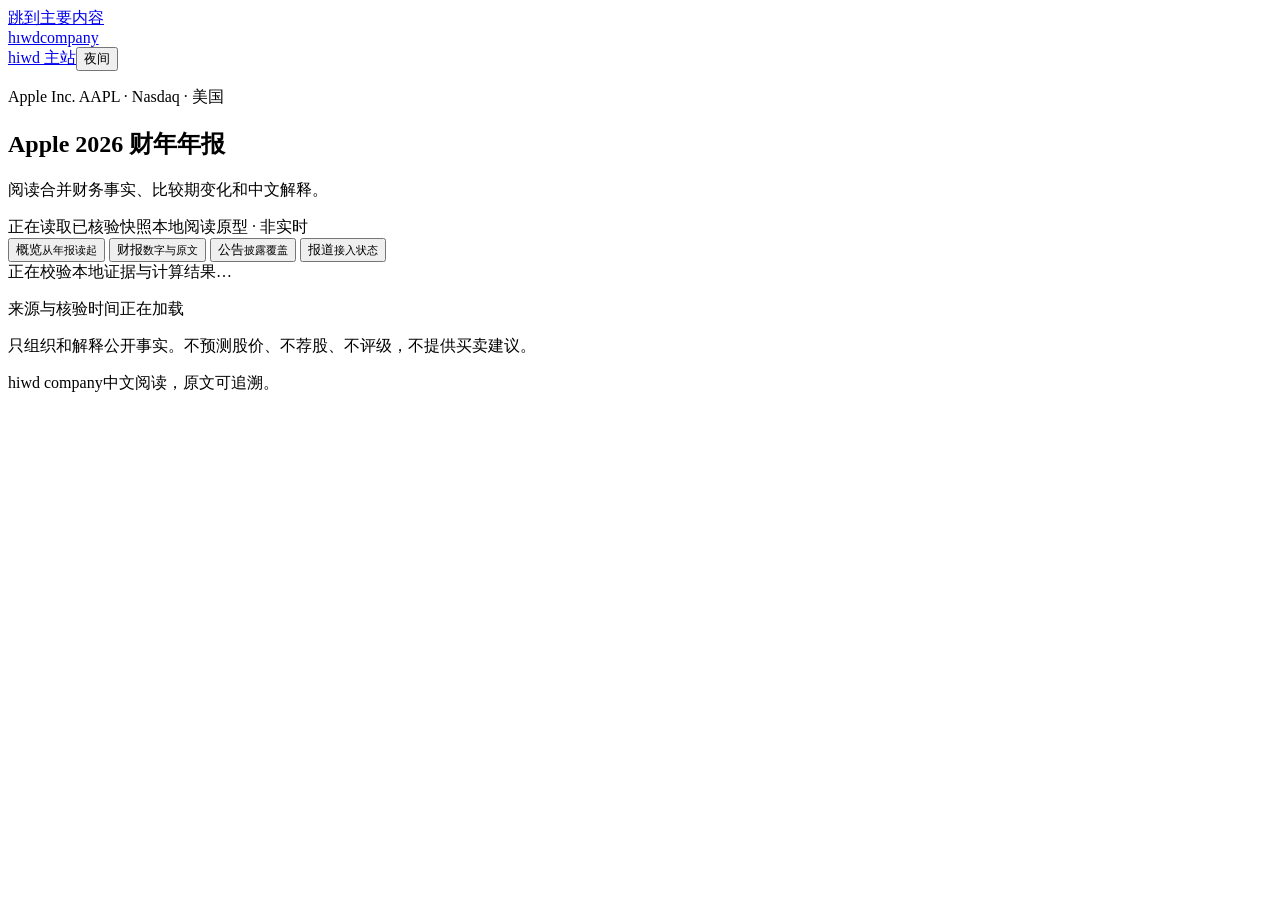
==== app/index.html @ 9ae20acf "Build the Apple official filing reader prototype Record verified SEC evidence, traceable financial f" ====
<!doctype html>
<html lang="zh-CN">
<head>
  <meta charset="utf-8">
  <meta name="viewport" content="width=device-width,initial-scale=1">
  <title>hiwd company</title>
  <meta name="description" content="上市公司公开信息阅读器。中文解释，原文可追溯。">
  <meta name="theme-color" content="#f7f6f2">
  <link rel="manifest" href="/manifest.webmanifest">
  <link rel="stylesheet" href="/style.css">
  <script src="/app.js" defer></script>
</head>
<body>
  <a class="skip" href="#content">跳到主要内容</a>
  <header class="shell topbar">
    <a class="brand" href="/" aria-label="hiwd company 首页"><span class="brand-symbol" aria-hidden="true">hıwd</span><span class="brand-extension">company</span></a>
    <div class="header-actions"><a href="https://hiwd.com/" rel="noreferrer">hiwd 主站</a><button id="theme" type="button" aria-label="切换到夜间模式">夜间</button></div>
  </header>
  <main id="content" class="shell" tabindex="-1">
    <section class="opening" aria-labelledby="company-title">
      <p class="company-meta">Apple Inc. <span>AAPL · Nasdaq · 美国</span></p>
      <h1 id="company-title">Apple 2026 财年年报</h1>
      <p class="intro">阅读合并财务事实、比较期变化和中文解释。</p>
      <div class="report-line"><span id="report-period">正在读取已核验快照</span><span id="snapshot-label" class="source-state">本地阅读原型 · 非实时</span></div>
    </section>
    <nav class="section-nav" aria-label="阅读栏目">
      <button type="button" data-section="overview" aria-current="page"><span>概览</span><small>从年报读起</small></button>
      <button type="button" data-section="financials"><span>财报</span><small>数字与原文</small></button>
      <button type="button" data-section="announcements"><span>公告</span><small>披露覆盖</small></button>
      <button type="button" data-section="reporting"><span>报道</span><small>接入状态</small></button>
    </nav>
    <div id="loading" class="loading" role="status">正在校验本地证据与计算结果…</div>
    <section id="error" class="error-state" hidden aria-labelledby="error-title"><h2 id="error-title">暂时无法读取这份财报</h2><p id="error-description">获取失败，不代表公司未披露。请检查本地服务和证据快照后重试。</p><button type="button" id="retry" class="solid-button">重新读取</button></section>
    <section id="overview" class="reading-layout" hidden aria-label="Apple 年报概览">
      <article class="reading-copy">
        <div class="section-heading"><span class="section-caption">年报解读</span><h2>经营表现与期末状况</h2></div>
        <p class="reading-lead">收入、利润和现金流回答不同的问题。资产与负债则是一张期末快照，阅读时需要分开看。</p>
        <div id="explanations" class="explanations"></div>
        <div class="interpretation-note"><h3>解释到哪里为止</h3><p>以下内容只解释已经核验的数字与计算关系。没有替管理层推断原因，也不据此预测未来。</p><p class="minor">管理层声明尚未整理，不作为独立事实展示。</p></div>
      </article>
      <aside class="evidence-aside" aria-label="原文与关键数字">
        <div class="aside-heading"><h2>关键指标</h2><span>FY2026</span></div>
        <div id="key-facts" class="key-facts"></div>
        <div id="source-summary" class="source-summary"></div>
      </aside>
    </section>
    <section id="financials" hidden aria-labelledby="financials-title">
      <div class="financial-heading"><div><p class="section-caption">同一份 10-K 的本期与比较期</p><h2 id="financials-title">财务事实与原文</h2></div><label class="unit-select">显示单位<select id="unit"><option value="hundred_millions">亿美元</option><option value="millions">百万美元</option></select></label></div>
      <p class="table-intro">本期与比较期均来自 2026 年报。全年流量与期末余额分别列示；同比使用 Decimal，保留两位小数。</p>
      <div class="table-scroll" tabindex="0" aria-label="核心财务事实，可横向滚动"><table><caption id="facts-caption">Apple 核心财务事实</caption><thead><tr><th scope="col">指标与口径</th><th scope="col">FY2026</th><th scope="col">FY2025</th><th scope="col">同比</th><th scope="col">核对出处</th></tr></thead><tbody id="facts-table"></tbody></table></div>
      <div class="calculation-section"><h3>计算是如何得到的</h3><p>同比 =（本期原值 ÷ 比较期原值 − 1）× 100。只有币种、倍率、期间、准则、范围和文档版本一致时才计算；零基期等情形会明确拒绝。</p><div id="calculation-detail"></div></div>
      <details class="context-details"><summary>报告期、单位与版本说明</summary><div id="report-context"></div></details>
    </section>
    <section id="announcements" hidden aria-labelledby="announcements-title" class="coverage-section"><p class="section-caption">公告覆盖</p><h2 id="announcements-title">已核验披露</h2><p class="reading-lead">当前只核验一份正式年报。近 90 天重大公告尚未整理，不能把覆盖缺口当作“没有公告”。</p><div id="filing-record"></div><p class="coverage-state">覆盖状态：不完整。三年年报、四期季报和更多公司留待后续任务。</p></section>
    <section id="reporting" hidden aria-labelledby="reporting-title" class="coverage-section"><p class="section-caption">报道接入</p><h2 id="reporting-title">报道接入状态</h2><p class="reading-lead">权威媒体使用许可仍待确认，当前没有启用报道采集，也没有用模拟文章填充页面。</p><p class="coverage-state">状态：使用许可待确认。媒体报道、公司声明与监管披露将分别标注。</p></section>
    <div class="reader-footer-note"><p id="provenance-mode">来源与核验时间正在加载</p><p>只组织和解释公开事实。不预测股价、不荐股、不评级，不提供买卖建议。</p></div>
  </main>
  <footer class="shell footer"><span>hiwd company</span><span>中文阅读，原文可追溯。</span></footer>
</body>
</html>
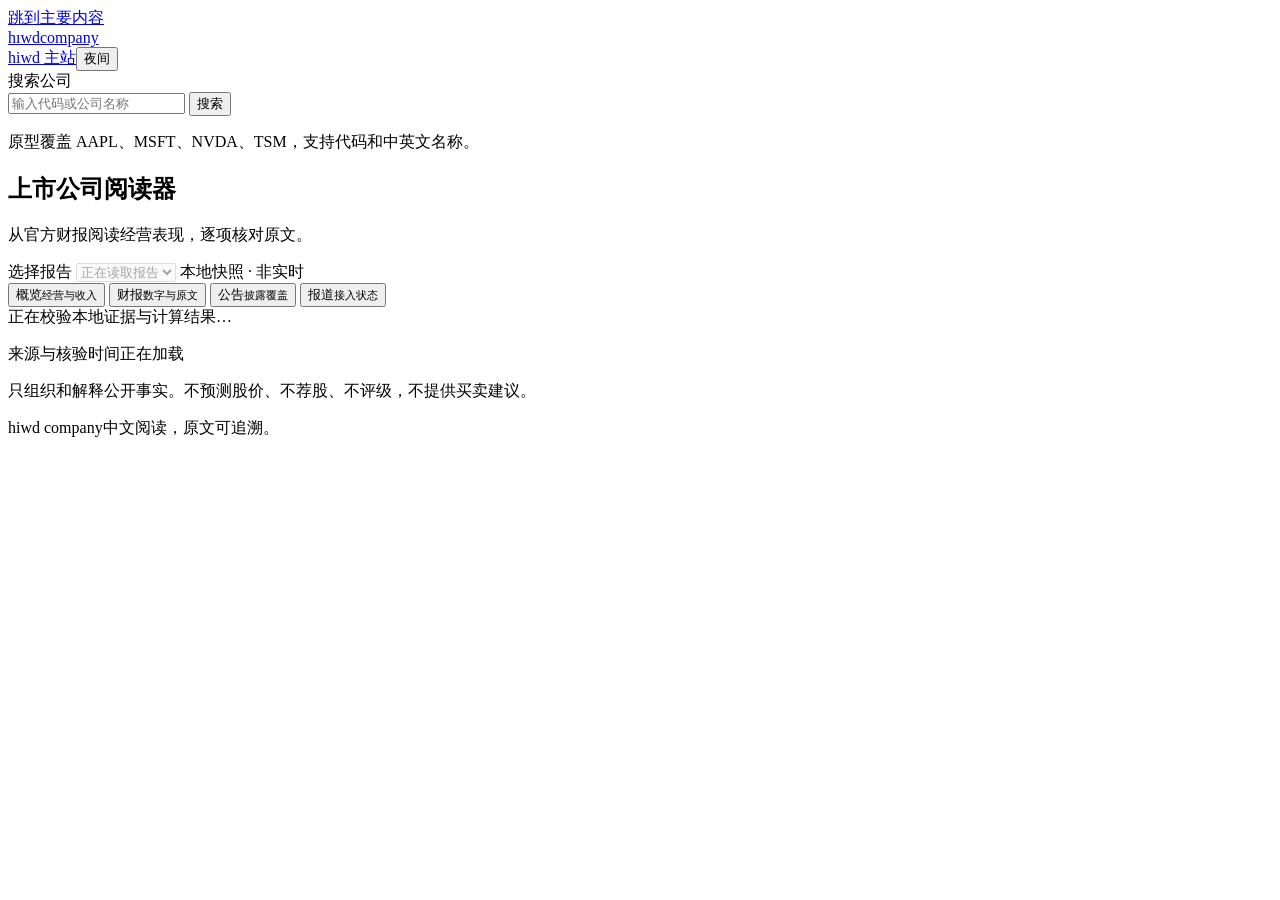
==== commit 834ed960: "Add a shared company reader and verify four official filing samples References Issue #5. Keep produc" ====
--- a/app/index.html
+++ b/app/index.html
@@ -17,42 +17,57 @@
     <div class="header-actions"><a href="https://hiwd.com/" rel="noreferrer">hiwd 主站</a><button id="theme" type="button" aria-label="切换到夜间模式">夜间</button></div>
   </header>
   <main id="content" class="shell" tabindex="-1">
+    <section class="lookup" aria-label="搜索公司">
+      <form id="search-form" role="search">
+        <label for="company-query">搜索公司</label>
+        <div class="search-controls">
+          <input type="search" id="company-query" name="q" autocomplete="off" maxlength="100" placeholder="输入代码或公司名称" aria-describedby="search-scope">
+          <button type="submit" class="solid-button">搜索</button>
+        </div>
+        <p id="search-scope">原型覆盖 AAPL、MSFT、NVDA、TSM，支持代码和中英文名称。</p>
+      </form>
+      <p id="search-status" class="minor" role="status"></p>
+      <ul id="search-results" aria-label="发行人候选" hidden></ul>
+    </section>
     <section class="opening" aria-labelledby="company-title">
-      <p class="company-meta">Apple Inc. <span>AAPL · Nasdaq · 美国</span></p>
-      <h1 id="company-title">Apple 2026 财年年报</h1>
-      <p class="intro">阅读合并财务事实、比较期变化和中文解释。</p>
-      <div class="report-line"><span id="report-period">正在读取已核验快照</span><span id="snapshot-label" class="source-state">本地阅读原型 · 非实时</span></div>
+      <p id="company-meta" class="company-meta"></p>
+      <h1 id="company-title">上市公司阅读器</h1>
+      <p id="company-intro" class="intro">从官方财报阅读经营表现，逐项核对原文。</p>
+      <div class="report-line">
+        <label for="report" class="report-picker">选择报告 <select id="report" disabled><option>正在读取报告</option></select></label>
+        <span id="snapshot-label" class="source-state">本地快照 · 非实时</span>
+      </div>
     </section>
     <nav class="section-nav" aria-label="阅读栏目">
-      <button type="button" data-section="overview" aria-current="page"><span>概览</span><small>从年报读起</small></button>
+      <button type="button" data-section="overview" aria-current="page"><span>概览</span><small>经营与收入</small></button>
       <button type="button" data-section="financials"><span>财报</span><small>数字与原文</small></button>
       <button type="button" data-section="announcements"><span>公告</span><small>披露覆盖</small></button>
       <button type="button" data-section="reporting"><span>报道</span><small>接入状态</small></button>
     </nav>
     <div id="loading" class="loading" role="status">正在校验本地证据与计算结果…</div>
     <section id="error" class="error-state" hidden aria-labelledby="error-title"><h2 id="error-title">暂时无法读取这份财报</h2><p id="error-description">获取失败，不代表公司未披露。请检查本地服务和证据快照后重试。</p><button type="button" id="retry" class="solid-button">重新读取</button></section>
-    <section id="overview" class="reading-layout" hidden aria-label="Apple 年报概览">
+    <section id="overview" class="reading-layout" hidden aria-label="经营概览">
       <article class="reading-copy">
-        <div class="section-heading"><span class="section-caption">年报解读</span><h2>经营表现与期末状况</h2></div>
-        <p class="reading-lead">收入、利润和现金流回答不同的问题。资产与负债则是一张期末快照，阅读时需要分开看。</p>
-        <div id="explanations" class="explanations"></div>
-        <div class="interpretation-note"><h3>解释到哪里为止</h3><p>以下内容只解释已经核验的数字与计算关系。没有替管理层推断原因，也不据此预测未来。</p><p class="minor">管理层声明尚未整理，不作为独立事实展示。</p></div>
+        <div class="section-heading"><h2>经营概览</h2></div>
+        <div id="business"></div>
+        <section class="reader-block" aria-labelledby="composition-title"><h3 id="composition-title">收入构成</h3><ul id="composition"></ul></section>
+        <section class="reader-block" aria-labelledby="changes-title"><h3 id="changes-title">变化与原文</h3><div id="management"></div><div id="explanations" class="explanations"></div></section>
       </article>
       <aside class="evidence-aside" aria-label="原文与关键数字">
-        <div class="aside-heading"><h2>关键指标</h2><span>FY2026</span></div>
+        <div class="aside-heading"><h2>关键指标</h2><span id="summary-period"></span></div>
         <div id="key-facts" class="key-facts"></div>
         <div id="source-summary" class="source-summary"></div>
       </aside>
     </section>
     <section id="financials" hidden aria-labelledby="financials-title">
-      <div class="financial-heading"><div><p class="section-caption">同一份 10-K 的本期与比较期</p><h2 id="financials-title">财务事实与原文</h2></div><label class="unit-select">显示单位<select id="unit"><option value="hundred_millions">亿美元</option><option value="millions">百万美元</option></select></label></div>
-      <p class="table-intro">本期与比较期均来自 2026 年报。全年流量与期末余额分别列示；同比使用 Decimal，保留两位小数。</p>
-      <div class="table-scroll" tabindex="0" aria-label="核心财务事实，可横向滚动"><table><caption id="facts-caption">Apple 核心财务事实</caption><thead><tr><th scope="col">指标与口径</th><th scope="col">FY2026</th><th scope="col">FY2025</th><th scope="col">同比</th><th scope="col">核对出处</th></tr></thead><tbody id="facts-table"></tbody></table></div>
-      <div class="calculation-section"><h3>计算是如何得到的</h3><p>同比 =（本期原值 ÷ 比较期原值 − 1）× 100。只有币种、倍率、期间、准则、范围和文档版本一致时才计算；零基期等情形会明确拒绝。</p><div id="calculation-detail"></div></div>
+      <div class="financial-heading"><div><h2 id="financials-title">财务事实与原文</h2></div><label class="unit-select">显示单位<select id="unit"><option value="hundred_millions">亿元</option><option value="millions">百万</option></select></label></div>
+      <p class="table-intro">本期与比较期沿用同份文件的口径。比较日期见各指标，单季与财年累计分开列示。</p>
+      <p id="financial-empty" hidden></p><div id="financial-table" class="table-scroll" tabindex="0" aria-label="核心财务事实，可横向滚动"><table><caption id="facts-caption">核心财务事实</caption><thead><tr><th scope="col">指标与口径</th><th scope="col">本期</th><th scope="col">比较期</th><th scope="col">同比</th><th scope="col">核对出处</th></tr></thead><tbody id="facts-table"></tbody></table></div>
+      <div class="calculation-section"><h3>计算是如何得到的</h3><p>同比 =（本期原值 ÷ 比较期原值 − 1）× 100。仅对通过口径校验的两期计算。</p><div id="calculation-detail"></div></div>
       <details class="context-details"><summary>报告期、单位与版本说明</summary><div id="report-context"></div></details>
     </section>
-    <section id="announcements" hidden aria-labelledby="announcements-title" class="coverage-section"><p class="section-caption">公告覆盖</p><h2 id="announcements-title">已核验披露</h2><p class="reading-lead">当前只核验一份正式年报。近 90 天重大公告尚未整理，不能把覆盖缺口当作“没有公告”。</p><div id="filing-record"></div><p class="coverage-state">覆盖状态：不完整。三年年报、四期季报和更多公司留待后续任务。</p></section>
-    <section id="reporting" hidden aria-labelledby="reporting-title" class="coverage-section"><p class="section-caption">报道接入</p><h2 id="reporting-title">报道接入状态</h2><p class="reading-lead">权威媒体使用许可仍待确认，当前没有启用报道采集，也没有用模拟文章填充页面。</p><p class="coverage-state">状态：使用许可待确认。媒体报道、公司声明与监管披露将分别标注。</p></section>
+    <section id="announcements" hidden aria-labelledby="announcements-title" class="coverage-section"><h2 id="announcements-title">已核验披露</h2><div id="filing-record"></div><p id="announcement-state" class="coverage-state"></p></section>
+    <section id="reporting" hidden aria-labelledby="reporting-title" class="coverage-section"><h2 id="reporting-title">报道接入状态</h2><p id="media-state" class="coverage-state"></p></section>
     <div class="reader-footer-note"><p id="provenance-mode">来源与核验时间正在加载</p><p>只组织和解释公开事实。不预测股价、不荐股、不评级，不提供买卖建议。</p></div>
   </main>
   <footer class="shell footer"><span>hiwd company</span><span>中文阅读，原文可追溯。</span></footer>
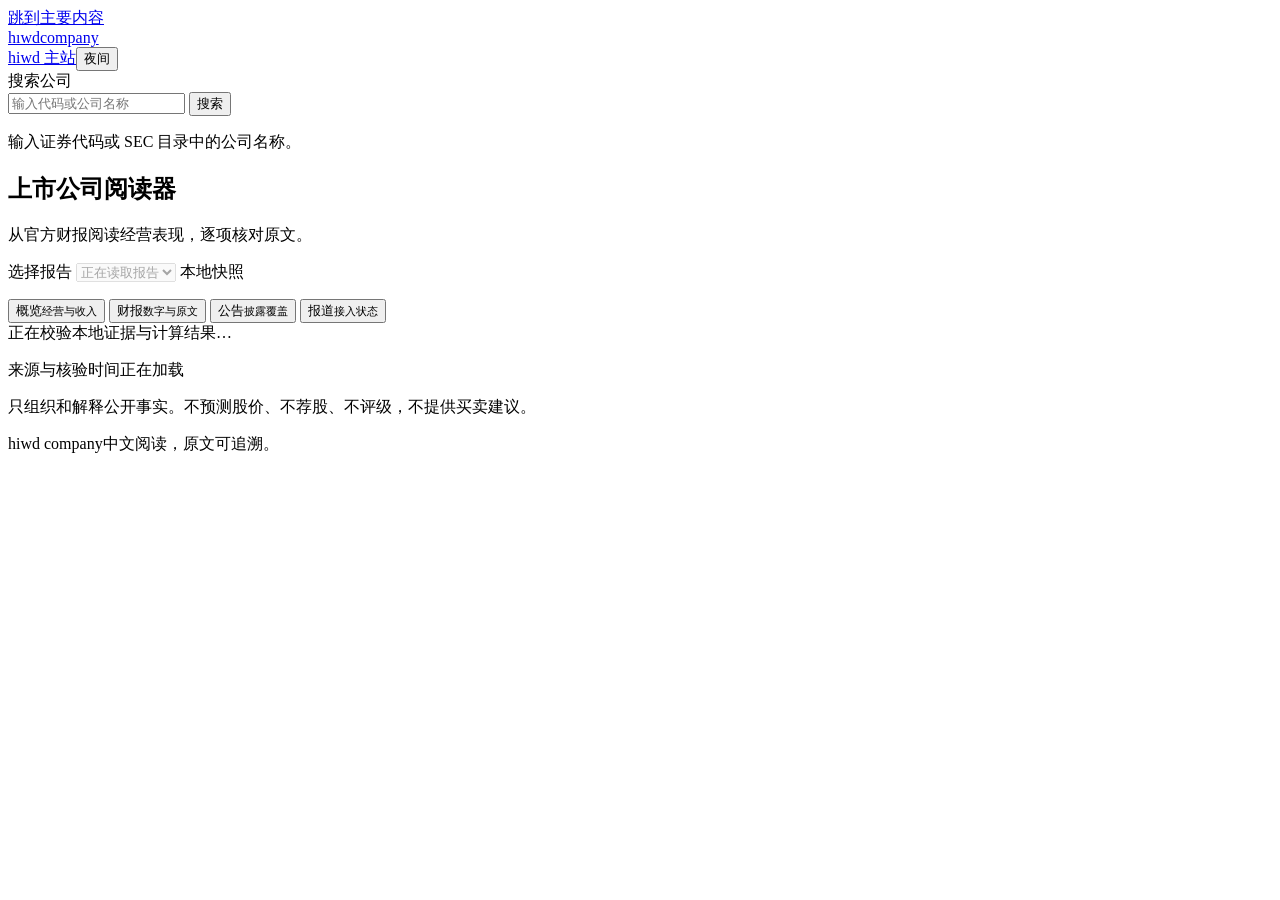
==== commit 5f7da7ea: "Research SEC filers on demand and verify official disclosure windows References Issue #7. Adds unpro" ====
--- a/app/index.html
+++ b/app/index.html
@@ -24,18 +24,24 @@
           <input type="search" id="company-query" name="q" autocomplete="off" maxlength="100" placeholder="输入代码或公司名称" aria-describedby="search-scope">
           <button type="submit" class="solid-button">搜索</button>
         </div>
-        <p id="search-scope">原型覆盖 AAPL、MSFT、NVDA、TSM，支持代码和中英文名称。</p>
+        <p id="search-scope">输入证券代码或 SEC 目录中的公司名称。</p>
       </form>
       <p id="search-status" class="minor" role="status"></p>
+      <p id="directory-status" class="minor"></p>
       <ul id="search-results" aria-label="发行人候选" hidden></ul>
     </section>
     <section class="opening" aria-labelledby="company-title">
       <p id="company-meta" class="company-meta"></p>
       <h1 id="company-title">上市公司阅读器</h1>
       <p id="company-intro" class="intro">从官方财报阅读经营表现，逐项核对原文。</p>
+      <details id="other-securities" class="other-securities" hidden><summary></summary><ul></ul></details>
       <div class="report-line">
         <label for="report" class="report-picker">选择报告 <select id="report" disabled><option>正在读取报告</option></select></label>
-        <span id="snapshot-label" class="source-state">本地快照 · 非实时</span>
+        <span id="snapshot-label" class="source-state">本地快照</span>
+      </div>
+      <div class="research-controls">
+        <button id="research-action" type="button" class="research-action" hidden>读取最新报告</button>
+        <p id="research-state" class="minor" role="status"></p>
       </div>
     </section>
     <nav class="section-nav" aria-label="阅读栏目">
@@ -45,7 +51,7 @@
       <button type="button" data-section="reporting"><span>报道</span><small>接入状态</small></button>
     </nav>
     <div id="loading" class="loading" role="status">正在校验本地证据与计算结果…</div>
-    <section id="error" class="error-state" hidden aria-labelledby="error-title"><h2 id="error-title">暂时无法读取这份财报</h2><p id="error-description">获取失败，不代表公司未披露。请检查本地服务和证据快照后重试。</p><button type="button" id="retry" class="solid-button">重新读取</button></section>
+    <section id="error" class="error-state" hidden aria-labelledby="error-title"><h2 id="error-title">暂时无法读取这份财报</h2><p id="error-description">读取失败。请检查本地证据后重试。</p><p id="error-source"></p><button type="button" id="retry" class="solid-button">重新读取</button></section>
     <section id="overview" class="reading-layout" hidden aria-label="经营概览">
       <article class="reading-copy">
         <div class="section-heading"><h2>经营概览</h2></div>
@@ -62,11 +68,11 @@
     <section id="financials" hidden aria-labelledby="financials-title">
       <div class="financial-heading"><div><h2 id="financials-title">财务事实与原文</h2></div><label class="unit-select">显示单位<select id="unit"><option value="hundred_millions">亿元</option><option value="millions">百万</option></select></label></div>
       <p class="table-intro">本期与比较期沿用同份文件的口径。比较日期见各指标，单季与财年累计分开列示。</p>
-      <p id="financial-empty" hidden></p><div id="financial-table" class="table-scroll" tabindex="0" aria-label="核心财务事实，可横向滚动"><table><caption id="facts-caption">核心财务事实</caption><thead><tr><th scope="col">指标与口径</th><th scope="col">本期</th><th scope="col">比较期</th><th scope="col">同比</th><th scope="col">核对出处</th></tr></thead><tbody id="facts-table"></tbody></table></div>
+      <p id="financial-empty" hidden></p><ul id="financial-gaps" class="minor financial-gaps" hidden></ul><div id="financial-table" class="table-scroll" tabindex="0" aria-label="核心财务事实，可横向滚动"><table><caption id="facts-caption">核心财务事实</caption><thead><tr><th scope="col">指标与口径</th><th scope="col">本期</th><th scope="col">比较期</th><th scope="col">同比</th><th scope="col">核对出处</th></tr></thead><tbody id="facts-table"></tbody></table></div>
       <div class="calculation-section"><h3>计算是如何得到的</h3><p>同比 =（本期原值 ÷ 比较期原值 − 1）× 100。仅对通过口径校验的两期计算。</p><div id="calculation-detail"></div></div>
       <details class="context-details"><summary>报告期、单位与版本说明</summary><div id="report-context"></div></details>
     </section>
-    <section id="announcements" hidden aria-labelledby="announcements-title" class="coverage-section"><h2 id="announcements-title">已核验披露</h2><div id="filing-record"></div><p id="announcement-state" class="coverage-state"></p></section>
+    <section id="announcements" hidden aria-labelledby="announcements-title" class="coverage-section"><h2 id="announcements-title">近 90 天官方公告</h2><p id="announcement-state" class="coverage-state"></p><div id="filing-record"></div></section>
     <section id="reporting" hidden aria-labelledby="reporting-title" class="coverage-section"><h2 id="reporting-title">报道接入状态</h2><p id="media-state" class="coverage-state"></p></section>
     <div class="reader-footer-note"><p id="provenance-mode">来源与核验时间正在加载</p><p>只组织和解释公开事实。不预测股价、不荐股、不评级，不提供买卖建议。</p></div>
   </main>
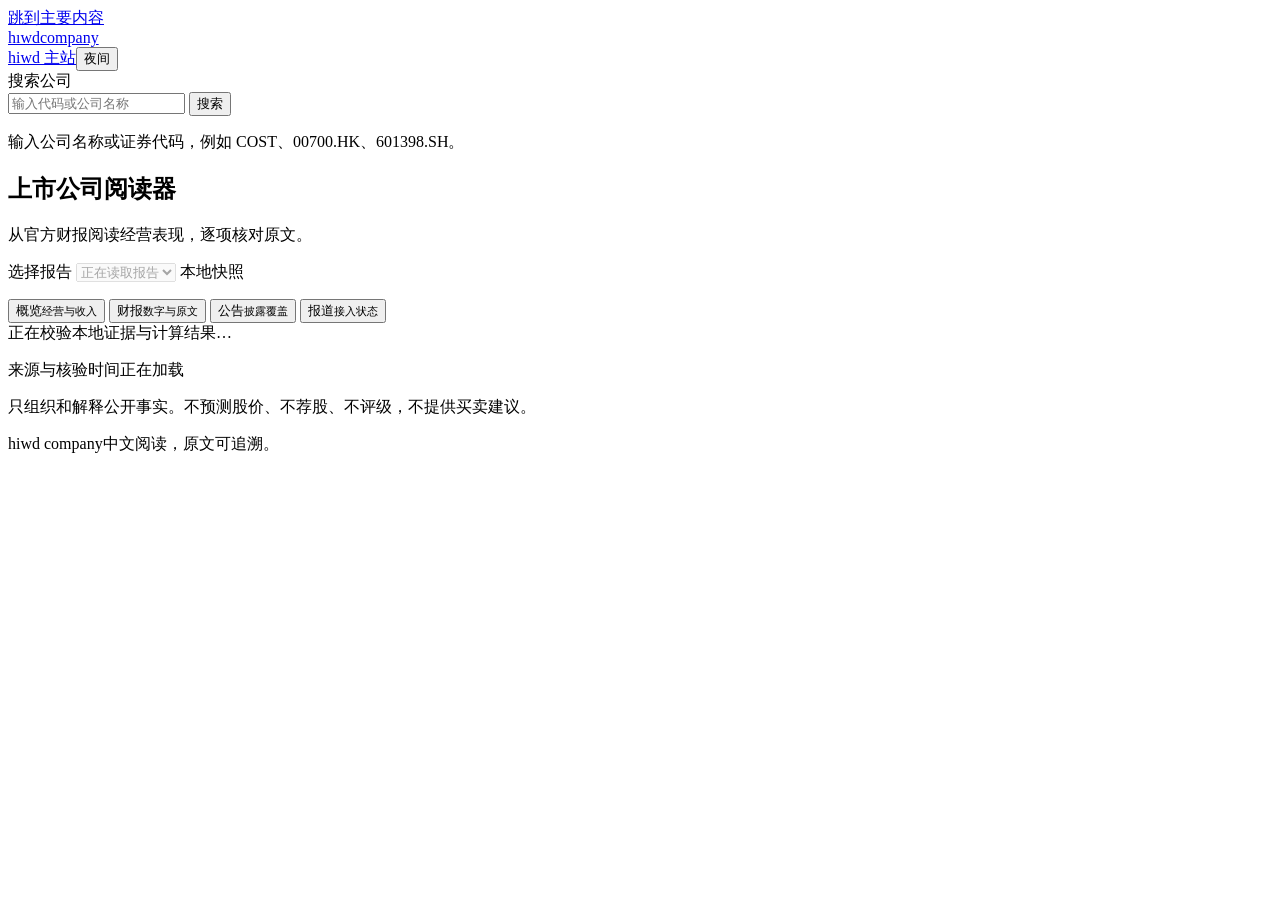
==== commit c6da50b5: "Validate HK and CN disclosure sources and harden SEC report verification Refs #9." ====
--- a/app/index.html
+++ b/app/index.html
@@ -24,7 +24,7 @@
           <input type="search" id="company-query" name="q" autocomplete="off" maxlength="100" placeholder="输入代码或公司名称" aria-describedby="search-scope">
           <button type="submit" class="solid-button">搜索</button>
         </div>
-        <p id="search-scope">输入证券代码或 SEC 目录中的公司名称。</p>
+        <p id="search-scope">输入公司名称或证券代码，例如 COST、00700.HK、601398.SH。</p>
       </form>
       <p id="search-status" class="minor" role="status"></p>
       <p id="directory-status" class="minor"></p>
@@ -44,12 +44,18 @@
         <p id="research-state" class="minor" role="status"></p>
       </div>
     </section>
-    <nav class="section-nav" aria-label="阅读栏目">
+    <nav id="reader-sections" class="section-nav" aria-label="阅读栏目">
       <button type="button" data-section="overview" aria-current="page"><span>概览</span><small>经营与收入</small></button>
       <button type="button" data-section="financials"><span>财报</span><small>数字与原文</small></button>
       <button type="button" data-section="announcements"><span>公告</span><small>披露覆盖</small></button>
       <button type="button" data-section="reporting"><span>报道</span><small>接入状态</small></button>
     </nav>
+    <section id="market-navigation" class="coverage-section" hidden aria-labelledby="market-title">
+      <h2 id="market-title">官方披露入口</h2>
+      <p id="market-coverage" class="coverage-state"></p>
+      <p id="market-date" class="minor"></p>
+      <ul id="market-links" class="market-links"></ul>
+    </section>
     <div id="loading" class="loading" role="status">正在校验本地证据与计算结果…</div>
     <section id="error" class="error-state" hidden aria-labelledby="error-title"><h2 id="error-title">暂时无法读取这份财报</h2><p id="error-description">读取失败。请检查本地证据后重试。</p><p id="error-source"></p><button type="button" id="retry" class="solid-button">重新读取</button></section>
     <section id="overview" class="reading-layout" hidden aria-label="经营概览">
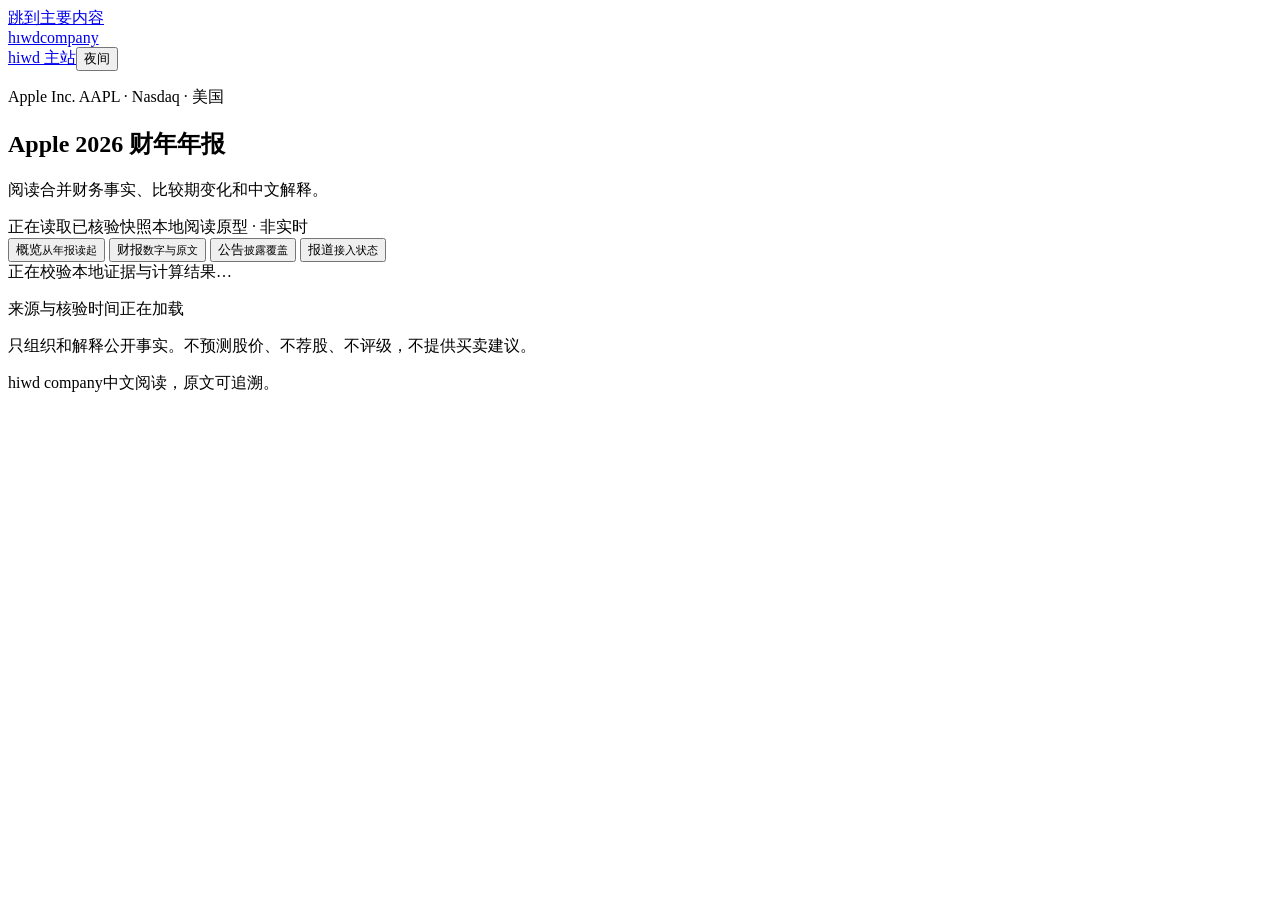
==== commit 7df77c59: "Merge PR #4: Apple official filing reader hiwd company · Apple 官方财报阅读原型" ====
--- a/app/index.html
+++ b/app/index.html
@@ -17,69 +17,42 @@
     <div class="header-actions"><a href="https://hiwd.com/" rel="noreferrer">hiwd 主站</a><button id="theme" type="button" aria-label="切换到夜间模式">夜间</button></div>
   </header>
   <main id="content" class="shell" tabindex="-1">
-    <section class="lookup" aria-label="搜索公司">
-      <form id="search-form" role="search">
-        <label for="company-query">搜索公司</label>
-        <div class="search-controls">
-          <input type="search" id="company-query" name="q" autocomplete="off" maxlength="100" placeholder="输入代码或公司名称" aria-describedby="search-scope">
-          <button type="submit" class="solid-button">搜索</button>
-        </div>
-        <p id="search-scope">输入公司名称或证券代码，例如 COST、00700.HK、601398.SH。</p>
-      </form>
-      <p id="search-status" class="minor" role="status"></p>
-      <p id="directory-status" class="minor"></p>
-      <ul id="search-results" aria-label="发行人候选" hidden></ul>
+    <section class="opening" aria-labelledby="company-title">
+      <p class="company-meta">Apple Inc. <span>AAPL · Nasdaq · 美国</span></p>
+      <h1 id="company-title">Apple 2026 财年年报</h1>
+      <p class="intro">阅读合并财务事实、比较期变化和中文解释。</p>
+      <div class="report-line"><span id="report-period">正在读取已核验快照</span><span id="snapshot-label" class="source-state">本地阅读原型 · 非实时</span></div>
     </section>
-    <section class="opening" aria-labelledby="company-title">
-      <p id="company-meta" class="company-meta"></p>
-      <h1 id="company-title">上市公司阅读器</h1>
-      <p id="company-intro" class="intro">从官方财报阅读经营表现，逐项核对原文。</p>
-      <details id="other-securities" class="other-securities" hidden><summary></summary><ul></ul></details>
-      <div class="report-line">
-        <label for="report" class="report-picker">选择报告 <select id="report" disabled><option>正在读取报告</option></select></label>
-        <span id="snapshot-label" class="source-state">本地快照</span>
-      </div>
-      <div class="research-controls">
-        <button id="research-action" type="button" class="research-action" hidden>读取最新报告</button>
-        <p id="research-state" class="minor" role="status"></p>
-      </div>
-    </section>
-    <nav id="reader-sections" class="section-nav" aria-label="阅读栏目">
-      <button type="button" data-section="overview" aria-current="page"><span>概览</span><small>经营与收入</small></button>
+    <nav class="section-nav" aria-label="阅读栏目">
+      <button type="button" data-section="overview" aria-current="page"><span>概览</span><small>从年报读起</small></button>
       <button type="button" data-section="financials"><span>财报</span><small>数字与原文</small></button>
       <button type="button" data-section="announcements"><span>公告</span><small>披露覆盖</small></button>
       <button type="button" data-section="reporting"><span>报道</span><small>接入状态</small></button>
     </nav>
-    <section id="market-navigation" class="coverage-section" hidden aria-labelledby="market-title">
-      <h2 id="market-title">官方披露入口</h2>
-      <p id="market-coverage" class="coverage-state"></p>
-      <p id="market-date" class="minor"></p>
-      <ul id="market-links" class="market-links"></ul>
-    </section>
     <div id="loading" class="loading" role="status">正在校验本地证据与计算结果…</div>
-    <section id="error" class="error-state" hidden aria-labelledby="error-title"><h2 id="error-title">暂时无法读取这份财报</h2><p id="error-description">读取失败。请检查本地证据后重试。</p><p id="error-source"></p><button type="button" id="retry" class="solid-button">重新读取</button></section>
-    <section id="overview" class="reading-layout" hidden aria-label="经营概览">
+    <section id="error" class="error-state" hidden aria-labelledby="error-title"><h2 id="error-title">暂时无法读取这份财报</h2><p id="error-description">获取失败，不代表公司未披露。请检查本地服务和证据快照后重试。</p><button type="button" id="retry" class="solid-button">重新读取</button></section>
+    <section id="overview" class="reading-layout" hidden aria-label="Apple 年报概览">
       <article class="reading-copy">
-        <div class="section-heading"><h2>经营概览</h2></div>
-        <div id="business"></div>
-        <section class="reader-block" aria-labelledby="composition-title"><h3 id="composition-title">收入构成</h3><ul id="composition"></ul></section>
-        <section class="reader-block" aria-labelledby="changes-title"><h3 id="changes-title">变化与原文</h3><div id="management"></div><div id="explanations" class="explanations"></div></section>
+        <div class="section-heading"><span class="section-caption">年报解读</span><h2>经营表现与期末状况</h2></div>
+        <p class="reading-lead">收入、利润和现金流回答不同的问题。资产与负债则是一张期末快照，阅读时需要分开看。</p>
+        <div id="explanations" class="explanations"></div>
+        <div class="interpretation-note"><h3>解释到哪里为止</h3><p>以下内容只解释已经核验的数字与计算关系。没有替管理层推断原因，也不据此预测未来。</p><p class="minor">管理层声明尚未整理，不作为独立事实展示。</p></div>
       </article>
       <aside class="evidence-aside" aria-label="原文与关键数字">
-        <div class="aside-heading"><h2>关键指标</h2><span id="summary-period"></span></div>
+        <div class="aside-heading"><h2>关键指标</h2><span>FY2026</span></div>
         <div id="key-facts" class="key-facts"></div>
         <div id="source-summary" class="source-summary"></div>
       </aside>
     </section>
     <section id="financials" hidden aria-labelledby="financials-title">
-      <div class="financial-heading"><div><h2 id="financials-title">财务事实与原文</h2></div><label class="unit-select">显示单位<select id="unit"><option value="hundred_millions">亿元</option><option value="millions">百万</option></select></label></div>
-      <p class="table-intro">本期与比较期沿用同份文件的口径。比较日期见各指标，单季与财年累计分开列示。</p>
-      <p id="financial-empty" hidden></p><ul id="financial-gaps" class="minor financial-gaps" hidden></ul><div id="financial-table" class="table-scroll" tabindex="0" aria-label="核心财务事实，可横向滚动"><table><caption id="facts-caption">核心财务事实</caption><thead><tr><th scope="col">指标与口径</th><th scope="col">本期</th><th scope="col">比较期</th><th scope="col">同比</th><th scope="col">核对出处</th></tr></thead><tbody id="facts-table"></tbody></table></div>
-      <div class="calculation-section"><h3>计算是如何得到的</h3><p>同比 =（本期原值 ÷ 比较期原值 − 1）× 100。仅对通过口径校验的两期计算。</p><div id="calculation-detail"></div></div>
+      <div class="financial-heading"><div><p class="section-caption">同一份 10-K 的本期与比较期</p><h2 id="financials-title">财务事实与原文</h2></div><label class="unit-select">显示单位<select id="unit"><option value="hundred_millions">亿美元</option><option value="millions">百万美元</option></select></label></div>
+      <p class="table-intro">本期与比较期均来自 2026 年报。全年流量与期末余额分别列示；同比使用 Decimal，保留两位小数。</p>
+      <div class="table-scroll" tabindex="0" aria-label="核心财务事实，可横向滚动"><table><caption id="facts-caption">Apple 核心财务事实</caption><thead><tr><th scope="col">指标与口径</th><th scope="col">FY2026</th><th scope="col">FY2025</th><th scope="col">同比</th><th scope="col">核对出处</th></tr></thead><tbody id="facts-table"></tbody></table></div>
+      <div class="calculation-section"><h3>计算是如何得到的</h3><p>同比 =（本期原值 ÷ 比较期原值 − 1）× 100。只有币种、倍率、期间、准则、范围和文档版本一致时才计算；零基期等情形会明确拒绝。</p><div id="calculation-detail"></div></div>
       <details class="context-details"><summary>报告期、单位与版本说明</summary><div id="report-context"></div></details>
     </section>
-    <section id="announcements" hidden aria-labelledby="announcements-title" class="coverage-section"><h2 id="announcements-title">近 90 天官方公告</h2><p id="announcement-state" class="coverage-state"></p><div id="filing-record"></div></section>
-    <section id="reporting" hidden aria-labelledby="reporting-title" class="coverage-section"><h2 id="reporting-title">报道接入状态</h2><p id="media-state" class="coverage-state"></p></section>
+    <section id="announcements" hidden aria-labelledby="announcements-title" class="coverage-section"><p class="section-caption">公告覆盖</p><h2 id="announcements-title">已核验披露</h2><p class="reading-lead">当前只核验一份正式年报。近 90 天重大公告尚未整理，不能把覆盖缺口当作“没有公告”。</p><div id="filing-record"></div><p class="coverage-state">覆盖状态：不完整。三年年报、四期季报和更多公司留待后续任务。</p></section>
+    <section id="reporting" hidden aria-labelledby="reporting-title" class="coverage-section"><p class="section-caption">报道接入</p><h2 id="reporting-title">报道接入状态</h2><p class="reading-lead">权威媒体使用许可仍待确认，当前没有启用报道采集，也没有用模拟文章填充页面。</p><p class="coverage-state">状态：使用许可待确认。媒体报道、公司声明与监管披露将分别标注。</p></section>
     <div class="reader-footer-note"><p id="provenance-mode">来源与核验时间正在加载</p><p>只组织和解释公开事实。不预测股价、不荐股、不评级，不提供买卖建议。</p></div>
   </main>
   <footer class="shell footer"><span>hiwd company</span><span>中文阅读，原文可追溯。</span></footer>
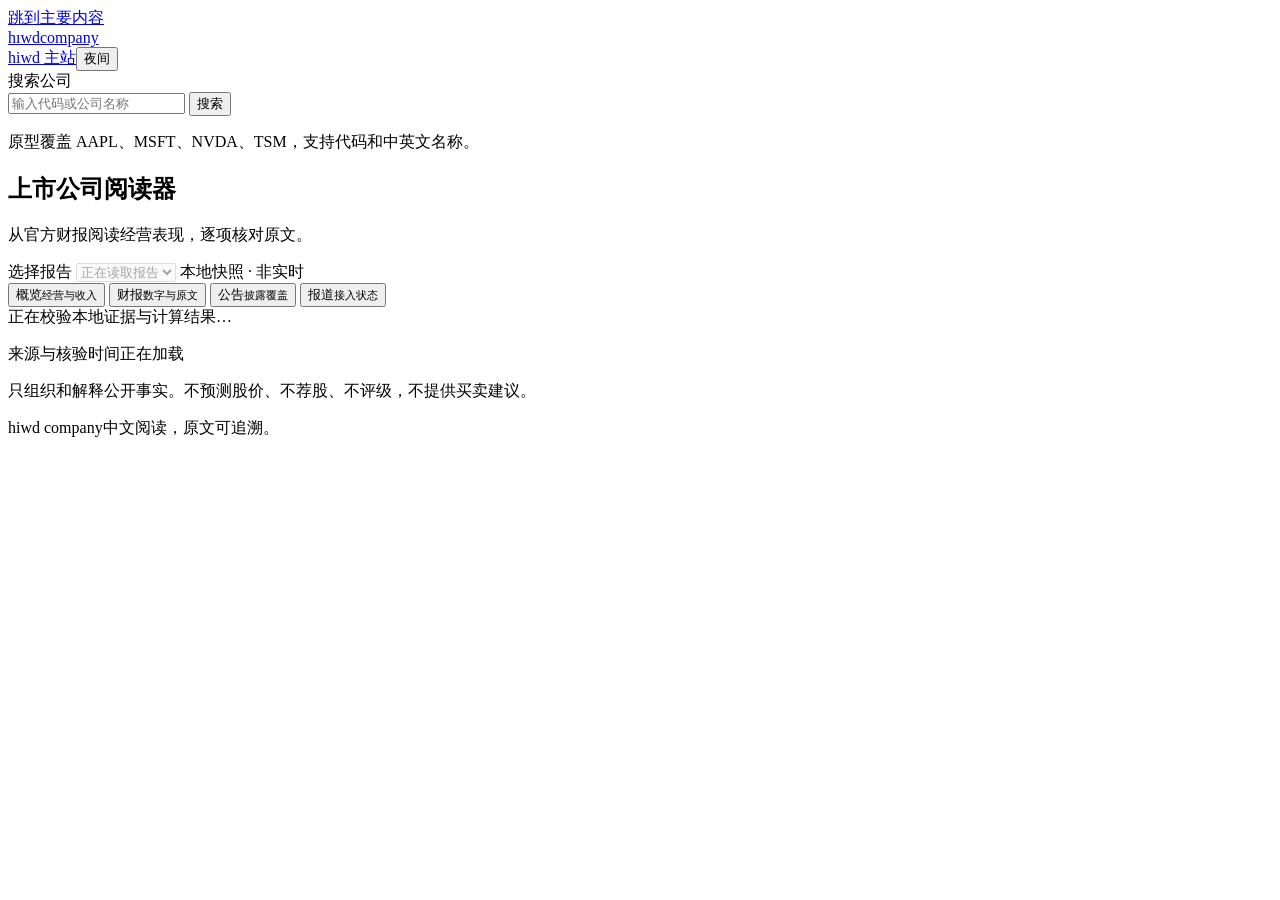
==== commit 05398ea2: "Merge PR #6: listed-company filing reader hiwd company · 通用上市公司财报阅读器" ====
--- a/app/index.html
+++ b/app/index.html
@@ -17,42 +17,57 @@
     <div class="header-actions"><a href="https://hiwd.com/" rel="noreferrer">hiwd 主站</a><button id="theme" type="button" aria-label="切换到夜间模式">夜间</button></div>
   </header>
   <main id="content" class="shell" tabindex="-1">
+    <section class="lookup" aria-label="搜索公司">
+      <form id="search-form" role="search">
+        <label for="company-query">搜索公司</label>
+        <div class="search-controls">
+          <input type="search" id="company-query" name="q" autocomplete="off" maxlength="100" placeholder="输入代码或公司名称" aria-describedby="search-scope">
+          <button type="submit" class="solid-button">搜索</button>
+        </div>
+        <p id="search-scope">原型覆盖 AAPL、MSFT、NVDA、TSM，支持代码和中英文名称。</p>
+      </form>
+      <p id="search-status" class="minor" role="status"></p>
+      <ul id="search-results" aria-label="发行人候选" hidden></ul>
+    </section>
     <section class="opening" aria-labelledby="company-title">
-      <p class="company-meta">Apple Inc. <span>AAPL · Nasdaq · 美国</span></p>
-      <h1 id="company-title">Apple 2026 财年年报</h1>
-      <p class="intro">阅读合并财务事实、比较期变化和中文解释。</p>
-      <div class="report-line"><span id="report-period">正在读取已核验快照</span><span id="snapshot-label" class="source-state">本地阅读原型 · 非实时</span></div>
+      <p id="company-meta" class="company-meta"></p>
+      <h1 id="company-title">上市公司阅读器</h1>
+      <p id="company-intro" class="intro">从官方财报阅读经营表现，逐项核对原文。</p>
+      <div class="report-line">
+        <label for="report" class="report-picker">选择报告 <select id="report" disabled><option>正在读取报告</option></select></label>
+        <span id="snapshot-label" class="source-state">本地快照 · 非实时</span>
+      </div>
     </section>
     <nav class="section-nav" aria-label="阅读栏目">
-      <button type="button" data-section="overview" aria-current="page"><span>概览</span><small>从年报读起</small></button>
+      <button type="button" data-section="overview" aria-current="page"><span>概览</span><small>经营与收入</small></button>
       <button type="button" data-section="financials"><span>财报</span><small>数字与原文</small></button>
       <button type="button" data-section="announcements"><span>公告</span><small>披露覆盖</small></button>
       <button type="button" data-section="reporting"><span>报道</span><small>接入状态</small></button>
     </nav>
     <div id="loading" class="loading" role="status">正在校验本地证据与计算结果…</div>
     <section id="error" class="error-state" hidden aria-labelledby="error-title"><h2 id="error-title">暂时无法读取这份财报</h2><p id="error-description">获取失败，不代表公司未披露。请检查本地服务和证据快照后重试。</p><button type="button" id="retry" class="solid-button">重新读取</button></section>
-    <section id="overview" class="reading-layout" hidden aria-label="Apple 年报概览">
+    <section id="overview" class="reading-layout" hidden aria-label="经营概览">
       <article class="reading-copy">
-        <div class="section-heading"><span class="section-caption">年报解读</span><h2>经营表现与期末状况</h2></div>
-        <p class="reading-lead">收入、利润和现金流回答不同的问题。资产与负债则是一张期末快照，阅读时需要分开看。</p>
-        <div id="explanations" class="explanations"></div>
-        <div class="interpretation-note"><h3>解释到哪里为止</h3><p>以下内容只解释已经核验的数字与计算关系。没有替管理层推断原因，也不据此预测未来。</p><p class="minor">管理层声明尚未整理，不作为独立事实展示。</p></div>
+        <div class="section-heading"><h2>经营概览</h2></div>
+        <div id="business"></div>
+        <section class="reader-block" aria-labelledby="composition-title"><h3 id="composition-title">收入构成</h3><ul id="composition"></ul></section>
+        <section class="reader-block" aria-labelledby="changes-title"><h3 id="changes-title">变化与原文</h3><div id="management"></div><div id="explanations" class="explanations"></div></section>
       </article>
       <aside class="evidence-aside" aria-label="原文与关键数字">
-        <div class="aside-heading"><h2>关键指标</h2><span>FY2026</span></div>
+        <div class="aside-heading"><h2>关键指标</h2><span id="summary-period"></span></div>
         <div id="key-facts" class="key-facts"></div>
         <div id="source-summary" class="source-summary"></div>
       </aside>
     </section>
     <section id="financials" hidden aria-labelledby="financials-title">
-      <div class="financial-heading"><div><p class="section-caption">同一份 10-K 的本期与比较期</p><h2 id="financials-title">财务事实与原文</h2></div><label class="unit-select">显示单位<select id="unit"><option value="hundred_millions">亿美元</option><option value="millions">百万美元</option></select></label></div>
-      <p class="table-intro">本期与比较期均来自 2026 年报。全年流量与期末余额分别列示；同比使用 Decimal，保留两位小数。</p>
-      <div class="table-scroll" tabindex="0" aria-label="核心财务事实，可横向滚动"><table><caption id="facts-caption">Apple 核心财务事实</caption><thead><tr><th scope="col">指标与口径</th><th scope="col">FY2026</th><th scope="col">FY2025</th><th scope="col">同比</th><th scope="col">核对出处</th></tr></thead><tbody id="facts-table"></tbody></table></div>
-      <div class="calculation-section"><h3>计算是如何得到的</h3><p>同比 =（本期原值 ÷ 比较期原值 − 1）× 100。只有币种、倍率、期间、准则、范围和文档版本一致时才计算；零基期等情形会明确拒绝。</p><div id="calculation-detail"></div></div>
+      <div class="financial-heading"><div><h2 id="financials-title">财务事实与原文</h2></div><label class="unit-select">显示单位<select id="unit"><option value="hundred_millions">亿元</option><option value="millions">百万</option></select></label></div>
+      <p class="table-intro">本期与比较期沿用同份文件的口径。比较日期见各指标，单季与财年累计分开列示。</p>
+      <p id="financial-empty" hidden></p><div id="financial-table" class="table-scroll" tabindex="0" aria-label="核心财务事实，可横向滚动"><table><caption id="facts-caption">核心财务事实</caption><thead><tr><th scope="col">指标与口径</th><th scope="col">本期</th><th scope="col">比较期</th><th scope="col">同比</th><th scope="col">核对出处</th></tr></thead><tbody id="facts-table"></tbody></table></div>
+      <div class="calculation-section"><h3>计算是如何得到的</h3><p>同比 =（本期原值 ÷ 比较期原值 − 1）× 100。仅对通过口径校验的两期计算。</p><div id="calculation-detail"></div></div>
       <details class="context-details"><summary>报告期、单位与版本说明</summary><div id="report-context"></div></details>
     </section>
-    <section id="announcements" hidden aria-labelledby="announcements-title" class="coverage-section"><p class="section-caption">公告覆盖</p><h2 id="announcements-title">已核验披露</h2><p class="reading-lead">当前只核验一份正式年报。近 90 天重大公告尚未整理，不能把覆盖缺口当作“没有公告”。</p><div id="filing-record"></div><p class="coverage-state">覆盖状态：不完整。三年年报、四期季报和更多公司留待后续任务。</p></section>
-    <section id="reporting" hidden aria-labelledby="reporting-title" class="coverage-section"><p class="section-caption">报道接入</p><h2 id="reporting-title">报道接入状态</h2><p class="reading-lead">权威媒体使用许可仍待确认，当前没有启用报道采集，也没有用模拟文章填充页面。</p><p class="coverage-state">状态：使用许可待确认。媒体报道、公司声明与监管披露将分别标注。</p></section>
+    <section id="announcements" hidden aria-labelledby="announcements-title" class="coverage-section"><h2 id="announcements-title">已核验披露</h2><div id="filing-record"></div><p id="announcement-state" class="coverage-state"></p></section>
+    <section id="reporting" hidden aria-labelledby="reporting-title" class="coverage-section"><h2 id="reporting-title">报道接入状态</h2><p id="media-state" class="coverage-state"></p></section>
     <div class="reader-footer-note"><p id="provenance-mode">来源与核验时间正在加载</p><p>只组织和解释公开事实。不预测股价、不荐股、不评级，不提供买卖建议。</p></div>
   </main>
   <footer class="shell footer"><span>hiwd company</span><span>中文阅读，原文可追溯。</span></footer>
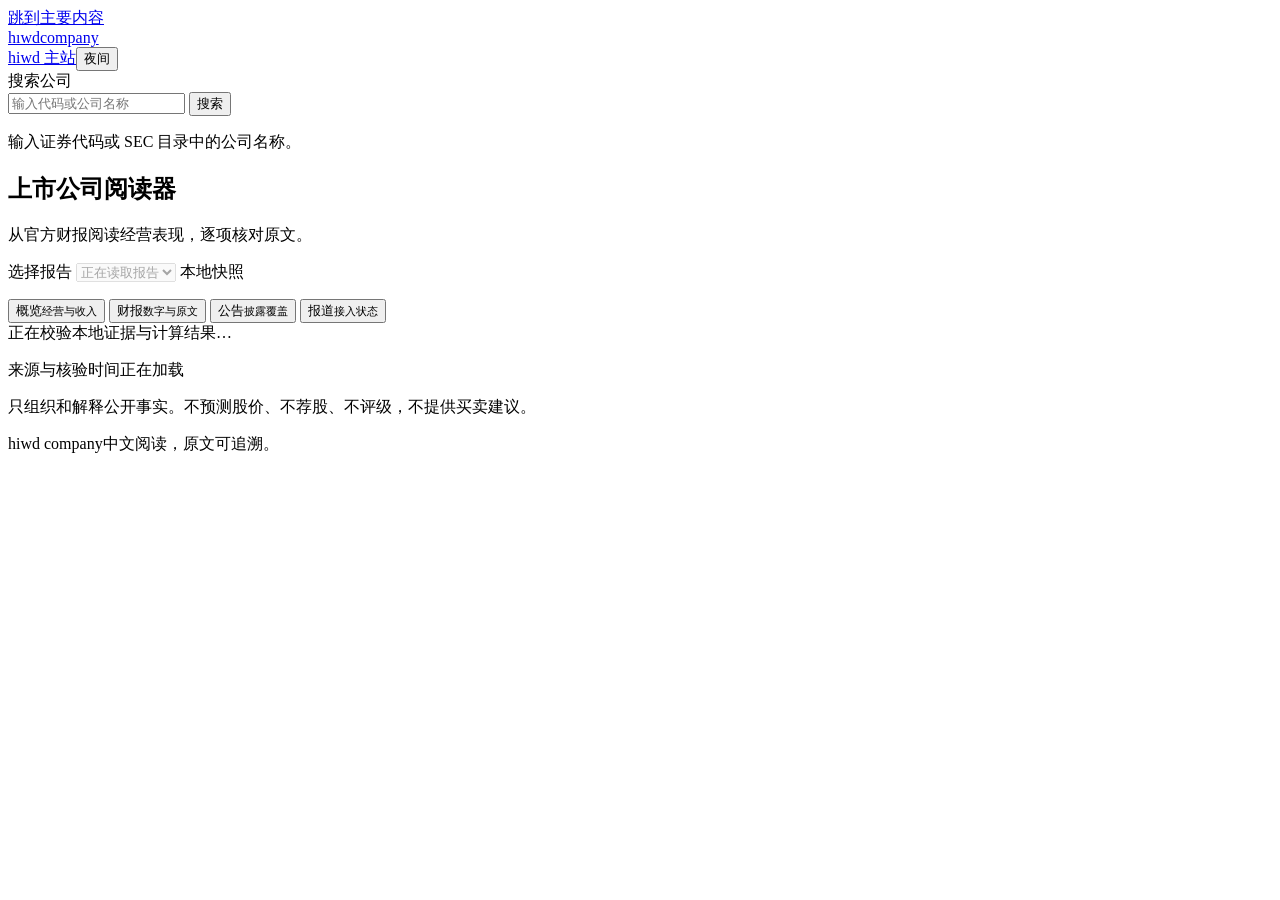
==== commit 058218bd: "Merge PR #8: on-demand SEC research hiwd company · SEC 按需研究与 90 天官方公告" ====
--- a/app/index.html
+++ b/app/index.html
@@ -24,18 +24,24 @@
           <input type="search" id="company-query" name="q" autocomplete="off" maxlength="100" placeholder="输入代码或公司名称" aria-describedby="search-scope">
           <button type="submit" class="solid-button">搜索</button>
         </div>
-        <p id="search-scope">原型覆盖 AAPL、MSFT、NVDA、TSM，支持代码和中英文名称。</p>
+        <p id="search-scope">输入证券代码或 SEC 目录中的公司名称。</p>
       </form>
       <p id="search-status" class="minor" role="status"></p>
+      <p id="directory-status" class="minor"></p>
       <ul id="search-results" aria-label="发行人候选" hidden></ul>
     </section>
     <section class="opening" aria-labelledby="company-title">
       <p id="company-meta" class="company-meta"></p>
       <h1 id="company-title">上市公司阅读器</h1>
       <p id="company-intro" class="intro">从官方财报阅读经营表现，逐项核对原文。</p>
+      <details id="other-securities" class="other-securities" hidden><summary></summary><ul></ul></details>
       <div class="report-line">
         <label for="report" class="report-picker">选择报告 <select id="report" disabled><option>正在读取报告</option></select></label>
-        <span id="snapshot-label" class="source-state">本地快照 · 非实时</span>
+        <span id="snapshot-label" class="source-state">本地快照</span>
+      </div>
+      <div class="research-controls">
+        <button id="research-action" type="button" class="research-action" hidden>读取最新报告</button>
+        <p id="research-state" class="minor" role="status"></p>
       </div>
     </section>
     <nav class="section-nav" aria-label="阅读栏目">
@@ -45,7 +51,7 @@
       <button type="button" data-section="reporting"><span>报道</span><small>接入状态</small></button>
     </nav>
     <div id="loading" class="loading" role="status">正在校验本地证据与计算结果…</div>
-    <section id="error" class="error-state" hidden aria-labelledby="error-title"><h2 id="error-title">暂时无法读取这份财报</h2><p id="error-description">获取失败，不代表公司未披露。请检查本地服务和证据快照后重试。</p><button type="button" id="retry" class="solid-button">重新读取</button></section>
+    <section id="error" class="error-state" hidden aria-labelledby="error-title"><h2 id="error-title">暂时无法读取这份财报</h2><p id="error-description">读取失败。请检查本地证据后重试。</p><p id="error-source"></p><button type="button" id="retry" class="solid-button">重新读取</button></section>
     <section id="overview" class="reading-layout" hidden aria-label="经营概览">
       <article class="reading-copy">
         <div class="section-heading"><h2>经营概览</h2></div>
@@ -62,11 +68,11 @@
     <section id="financials" hidden aria-labelledby="financials-title">
       <div class="financial-heading"><div><h2 id="financials-title">财务事实与原文</h2></div><label class="unit-select">显示单位<select id="unit"><option value="hundred_millions">亿元</option><option value="millions">百万</option></select></label></div>
       <p class="table-intro">本期与比较期沿用同份文件的口径。比较日期见各指标，单季与财年累计分开列示。</p>
-      <p id="financial-empty" hidden></p><div id="financial-table" class="table-scroll" tabindex="0" aria-label="核心财务事实，可横向滚动"><table><caption id="facts-caption">核心财务事实</caption><thead><tr><th scope="col">指标与口径</th><th scope="col">本期</th><th scope="col">比较期</th><th scope="col">同比</th><th scope="col">核对出处</th></tr></thead><tbody id="facts-table"></tbody></table></div>
+      <p id="financial-empty" hidden></p><ul id="financial-gaps" class="minor financial-gaps" hidden></ul><div id="financial-table" class="table-scroll" tabindex="0" aria-label="核心财务事实，可横向滚动"><table><caption id="facts-caption">核心财务事实</caption><thead><tr><th scope="col">指标与口径</th><th scope="col">本期</th><th scope="col">比较期</th><th scope="col">同比</th><th scope="col">核对出处</th></tr></thead><tbody id="facts-table"></tbody></table></div>
       <div class="calculation-section"><h3>计算是如何得到的</h3><p>同比 =（本期原值 ÷ 比较期原值 − 1）× 100。仅对通过口径校验的两期计算。</p><div id="calculation-detail"></div></div>
       <details class="context-details"><summary>报告期、单位与版本说明</summary><div id="report-context"></div></details>
     </section>
-    <section id="announcements" hidden aria-labelledby="announcements-title" class="coverage-section"><h2 id="announcements-title">已核验披露</h2><div id="filing-record"></div><p id="announcement-state" class="coverage-state"></p></section>
+    <section id="announcements" hidden aria-labelledby="announcements-title" class="coverage-section"><h2 id="announcements-title">近 90 天官方公告</h2><p id="announcement-state" class="coverage-state"></p><div id="filing-record"></div></section>
     <section id="reporting" hidden aria-labelledby="reporting-title" class="coverage-section"><h2 id="reporting-title">报道接入状态</h2><p id="media-state" class="coverage-state"></p></section>
     <div class="reader-footer-note"><p id="provenance-mode">来源与核验时间正在加载</p><p>只组织和解释公开事实。不预测股价、不荐股、不评级，不提供买卖建议。</p></div>
   </main>
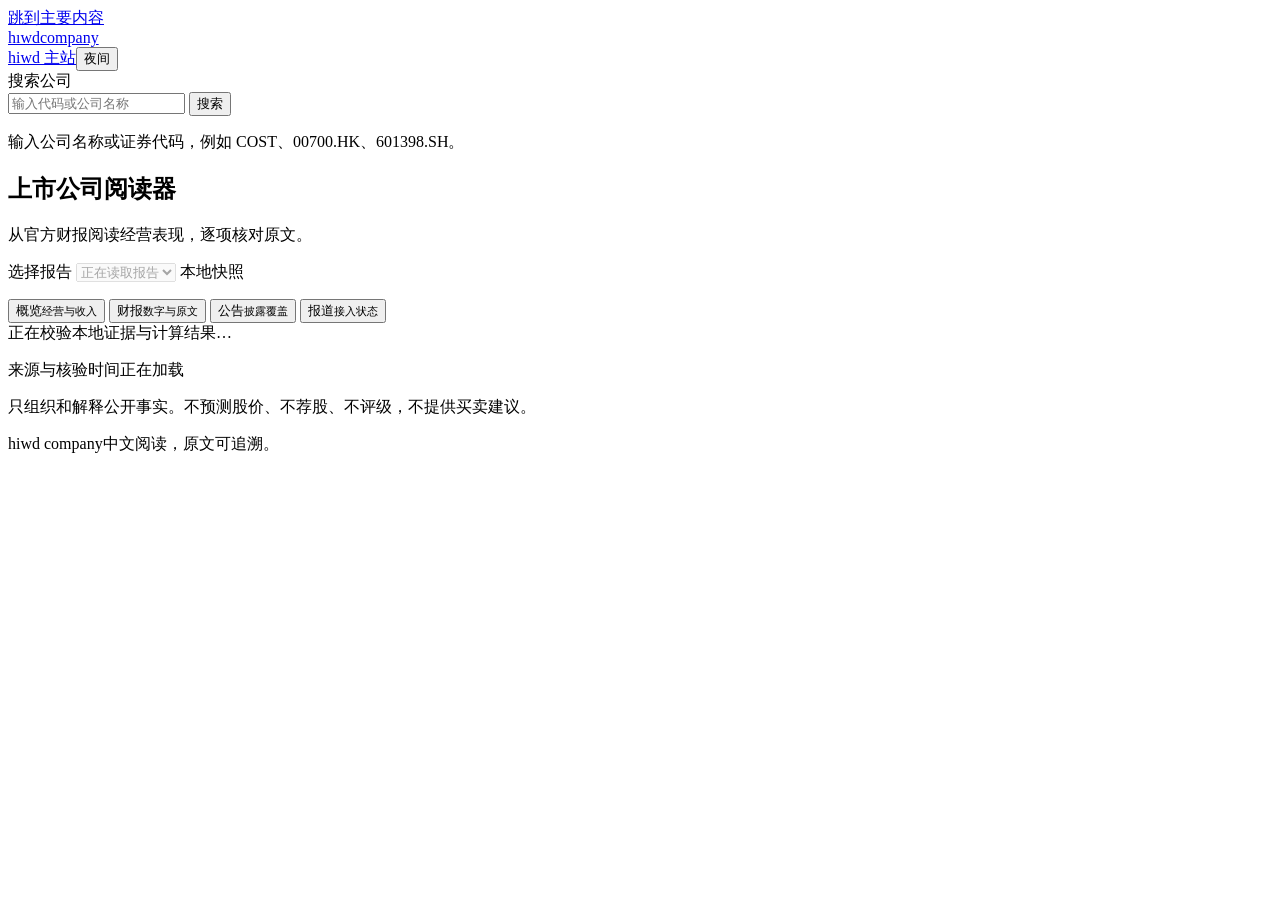
==== commit a6c17f96: "Merge PR #10: Phase 2A and local alpha baseline hiwd company · Phase 2A 港股及 A 股信源验证与美股原型收尾" ====
--- a/app/index.html
+++ b/app/index.html
@@ -24,7 +24,7 @@
           <input type="search" id="company-query" name="q" autocomplete="off" maxlength="100" placeholder="输入代码或公司名称" aria-describedby="search-scope">
           <button type="submit" class="solid-button">搜索</button>
         </div>
-        <p id="search-scope">输入证券代码或 SEC 目录中的公司名称。</p>
+        <p id="search-scope">输入公司名称或证券代码，例如 COST、00700.HK、601398.SH。</p>
       </form>
       <p id="search-status" class="minor" role="status"></p>
       <p id="directory-status" class="minor"></p>
@@ -44,12 +44,18 @@
         <p id="research-state" class="minor" role="status"></p>
       </div>
     </section>
-    <nav class="section-nav" aria-label="阅读栏目">
+    <nav id="reader-sections" class="section-nav" aria-label="阅读栏目">
       <button type="button" data-section="overview" aria-current="page"><span>概览</span><small>经营与收入</small></button>
       <button type="button" data-section="financials"><span>财报</span><small>数字与原文</small></button>
       <button type="button" data-section="announcements"><span>公告</span><small>披露覆盖</small></button>
       <button type="button" data-section="reporting"><span>报道</span><small>接入状态</small></button>
     </nav>
+    <section id="market-navigation" class="coverage-section" hidden aria-labelledby="market-title">
+      <h2 id="market-title">官方披露入口</h2>
+      <p id="market-coverage" class="coverage-state"></p>
+      <p id="market-date" class="minor"></p>
+      <ul id="market-links" class="market-links"></ul>
+    </section>
     <div id="loading" class="loading" role="status">正在校验本地证据与计算结果…</div>
     <section id="error" class="error-state" hidden aria-labelledby="error-title"><h2 id="error-title">暂时无法读取这份财报</h2><p id="error-description">读取失败。请检查本地证据后重试。</p><p id="error-source"></p><button type="button" id="retry" class="solid-button">重新读取</button></section>
     <section id="overview" class="reading-layout" hidden aria-label="经营概览">
